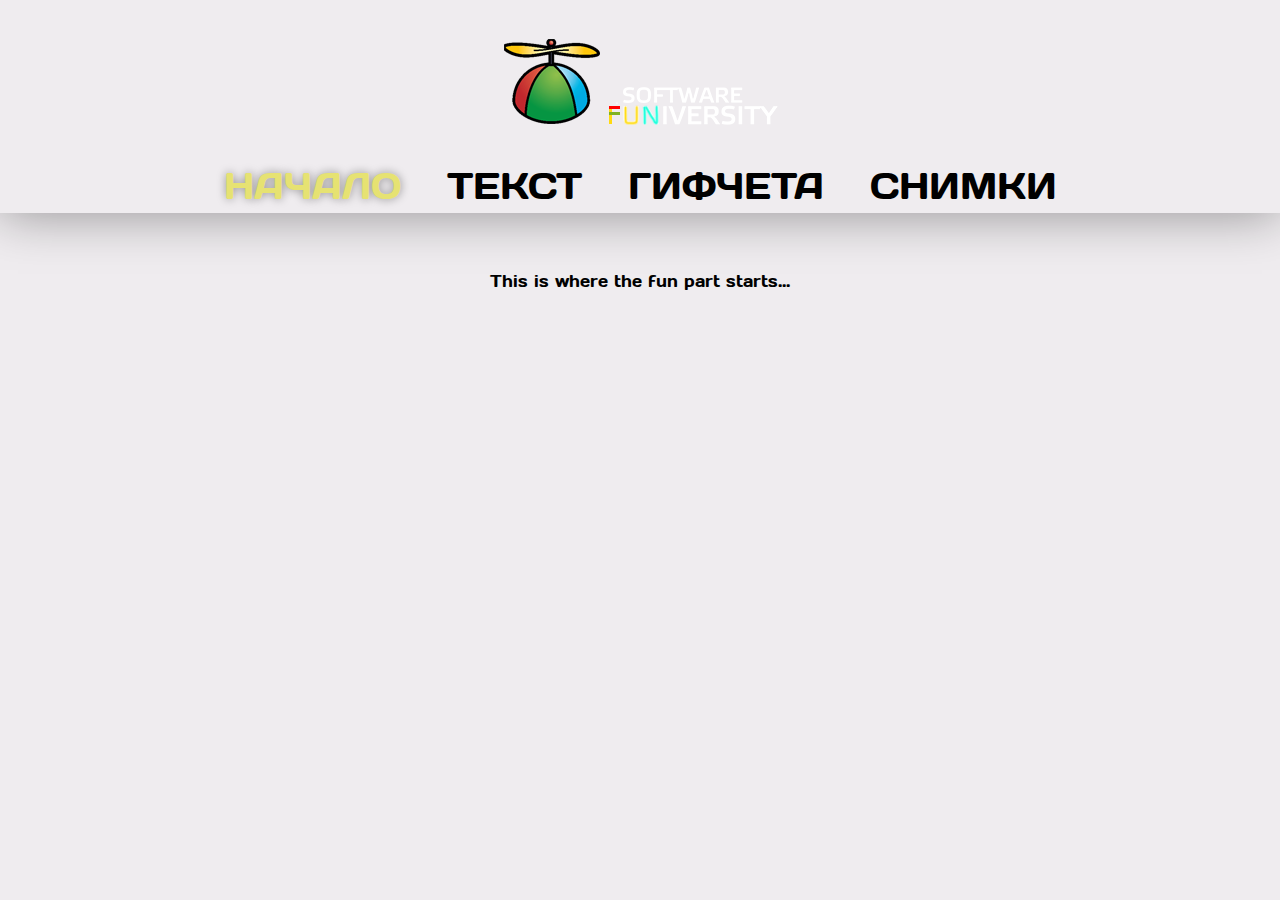
==== index.html @ 154f2076 "Updated the content of the site." ====
<!doctype html>
<html lang="bg">
<head>
    <meta charset="UTF-8">
    <title>SoftUni Fun</title>
    <link rel="stylesheet" href="style/reset.css"/>
    <link rel="stylesheet" href="style/main.css"/>
</head>
<body>
<header>
    <div class="wrapper">
        <h1><a href=""><img src="ressources/img/fun-logo.png" alt="softuni fun logo"/></a></h1>
        <nav>
            <ul>
                <li class="home-nav active"><a href="#home">НАЧАЛО</a></li>
                <li class="jokes-nav"><a href="#jokes">ТЕКСТ</a></li>
                <li class="gifs-nav"><a href="#gifs">ГИФЧЕТА</a></li>
                <li class="pics-nav"><a href="#pics">СНИМКИ</a></li>
            </ul>
        </nav>
    </div>
</header>
<main>
    <div class="wrapper">
        <article id="home" class="visible">
            <h2>This is where the fun part starts...</h2>
        </article>
        <article id="jokes">
            <h3>Вицове:</h3>
            <section>
                <h4>Колко системни програмисти са нужни ...</h4>

                <p>- Колко системни програмисти са нужни за да завият крушка?</p>

                <p>- Нито един. Проблемът е хардуерен.</p>
            </section>
            <section>
                <h4>Час по английски ...</h4>

                <p>Час по английски. Учителят:</p>

                <p>- Как е на английски гума?</p>

                <p>Син на програмист:</p>

                <p>- Бекспейс.</p>
            </section>
            <section>
                <h4>Интервюират жената на програмист...</h4>

                <p>Интервюират жената на програмист:</p>

                <p>- А той, как Ви свали?</p>

                <p>- С FlashGet...</p>
            </section>
            <section>
                <h4>Срещат се двама програмисти ...</h4>

                <p>- Трябва ми генератор на случайни числа.</p>

                <p>- 14 - отговаря другия.</p>
            </section>
            <h3>Best comment in source code:</h3>
        </article>

        <article id="gifs">
            <section>
                <h4>Екипният проект ...</h4>
                <img src="ressources/gifs/my-code.gif" alt=""/>
            </section>
            <section>
                <h4>Когато лекторът пита <br/> дали се чува отзад ...</h4>
                <img src="ressources/gifs/all-listening.gif" alt=""/>
            </section>
            <section>
                <h4>Когато разбера,<br/> че съм объркал залата ...</h4>
                <img src="ressources/gifs/wrong-hall.gif" alt=""/>
            </section>
            <section>
                <h4>Когато попитам Наков ...</h4>
                <img src="ressources/gifs/asking-nakov.gif" alt=""/>
            </section>
            <section>
                <h4>Когато ни показаха emmet ...</h4>
                <img src="ressources/gifs/emmet.gif" alt=""/>
            </section>
            <section>
                <h4>Когато се опитвам да си оправя кода ...</h4>
                <img src="ressources/gifs/fix-my-code.gif"/>
            </section>
            <section>
                <h4>Когато намеря хак ...</h4>
                <img src="ressources/gifs/last-minute-fix.gif" alt=""/>
            </section>
            <section>
                <h4>Когато за първи път писах JavaScript ...</h4>
                <img src="ressources/gifs/icandoit.gif" alt=""/>
            </section>
            <section>
                <h4>Когато ме попитат дали кодът ми работи ...</h4>
                <img src="ressources/gifs/code-works.gif" alt=""/>
            </section>
            <section>
                <h4>Когато пиша цяла нощ ...</h4>
                <img src="ressources/gifs/coding-all-night.gif" alt=""/>
            </section>
            <section>
                <h4>Когато си тръгвам от изпит <br/> с максимален брой точки ...</h4>
                <img src="ressources/gifs/haters.gif" alt=""/>
            </section>
            <section>
                <h4>Когато ми оценят домашното некоректно ...</h4>
                <img src="ressources/gifs/homeworks.gif" alt=""/>
            </section>
        </article>
        <article id="pics"></article>
    </div>
</main>
<script src="script/jquery-1.11.2.min.js"></script>
<script src="script/app.js"></script>
</body>
</html>
---- style/main.css ----
/*
Styles by:
Martin "Gartin" Georgiev

Last update: 25.02.2015

*/




/* * * * * * *
GENERAL RULES
* * * * * * */

@font-face {
    font-family: 'DaysRegular';
    src: url('../ressources/fonts/Days-webfont.eot');
    src: url('../ressources/fonts/Days-webfont.eot?#iefix') format('embedded-opentype'),
    url('../ressources/fonts/Days-webfont.woff') format('woff'),
    url('../ressources/fonts/Days-webfont.ttf') format('truetype'),
    url('../ressources/fonts/Days-webfont.svg#daysregular') format('svg');
    font-weight: normal;
    font-style: normal;

}

body {
    background: #EFECEF;
    box-sizing: border-box;
    font-family: DaysRegular;
    position: relative;
}

a {
    text-decoration: none;
    color: inherit;
}

.wrapper {
    max-width: 960px;
    margin: 0 auto;
    overflow: hidden;
}

/* * * * * * *
    HEADER
* * * * * * */

header {
    box-shadow: 0px 0px 50px rgba(0,0,0,0.4);
    text-align: center;
}

header img {
    margin: 30px 0;
}

nav li {
    display: inline-block;
    font-size: 36px;
    margin: 10px 20px;
}

nav a:hover {
    text-shadow: 0 0 10px rgba(0,0,0,0.4);
}

nav a:active {
    color: rgba(0,0,0,0.5);
    text-shadow: 0 0 rgba(,0,0,1);
}

.active {
    color: #E6E272;
    text-shadow: 0 0 10px rgba(0,0,0,0.4);

}

/* * * * * * * * * *
    MAIN CONTENT
* * * * * * * * * */

main .wrapper {
    position: relative;
}

main {
    padding-top: 60px;
}

article {
    display: inline-block;
    width: 100%;
    height: 400px;
    text-align: center;
}

#jokes section {
    text-align: left;
    margin-top: 20px;
}

#jokes h3 {
    margin-top: 20px;
}

#jokes h4 {
    font-size: 22px;
    padding: 10px;
}

#gifs h4 {
    font-size: 32px;
    padding: 20px;
}

#gifs section {
    margin-top: 80px;
}

#gifs img {
    width: 600px;
}
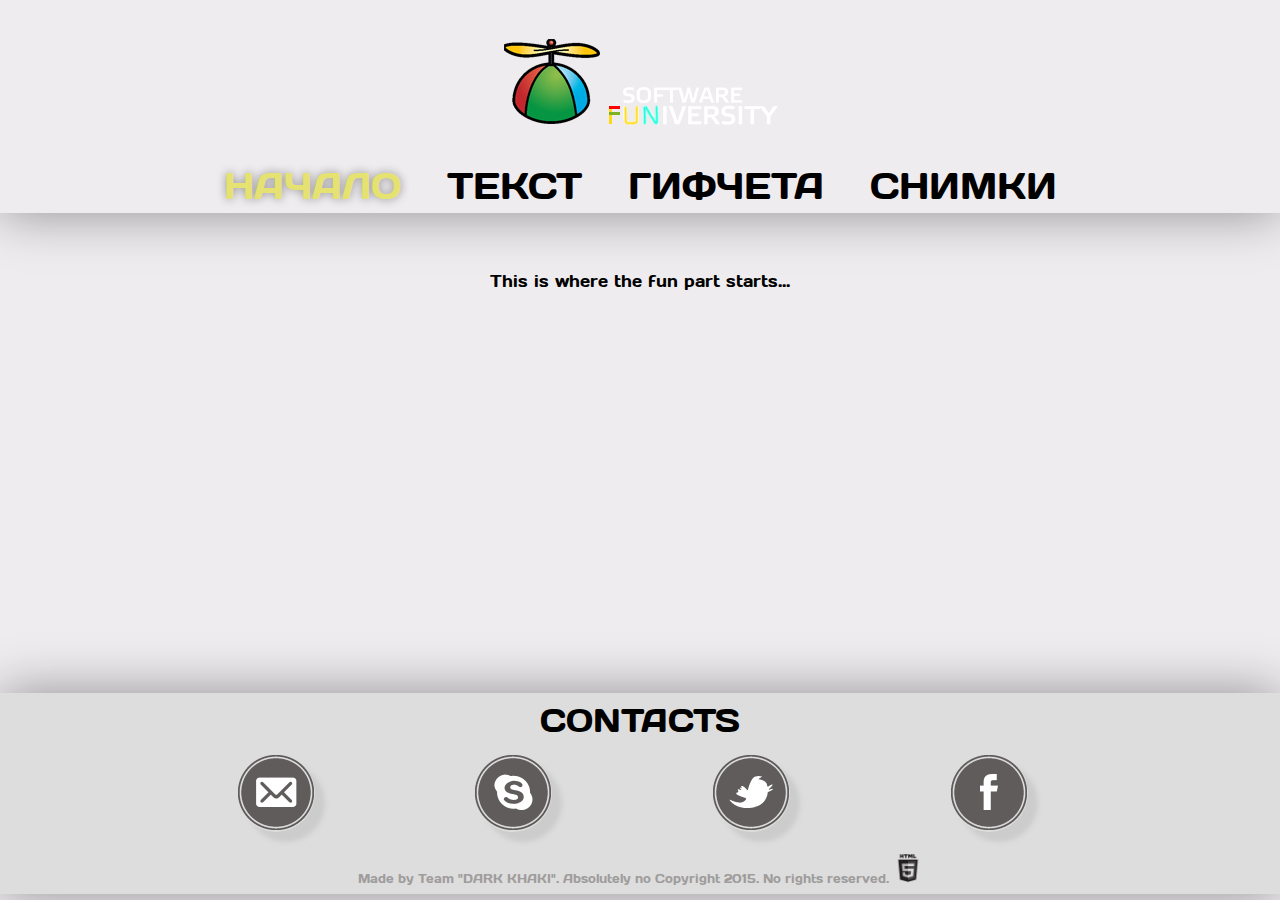
==== commit 31e54949: "Footer added" ====
--- a/index.html
+++ b/index.html
@@ -1,123 +1,138 @@
 <!doctype html>
 <html lang="bg">
-<head>
-    <meta charset="UTF-8">
-    <title>SoftUni Fun</title>
-    <link rel="stylesheet" href="style/reset.css"/>
-    <link rel="stylesheet" href="style/main.css"/>
-</head>
-<body>
-<header>
-    <div class="wrapper">
-        <h1><a href=""><img src="ressources/img/fun-logo.png" alt="softuni fun logo"/></a></h1>
-        <nav>
-            <ul>
-                <li class="home-nav active"><a href="#home">НАЧАЛО</a></li>
-                <li class="jokes-nav"><a href="#jokes">ТЕКСТ</a></li>
-                <li class="gifs-nav"><a href="#gifs">ГИФЧЕТА</a></li>
-                <li class="pics-nav"><a href="#pics">СНИМКИ</a></li>
-            </ul>
-        </nav>
-    </div>
-</header>
-<main>
-    <div class="wrapper">
-        <article id="home" class="visible">
-            <h2>This is where the fun part starts...</h2>
-        </article>
-        <article id="jokes">
-            <h3>Вицове:</h3>
-            <section>
-                <h4>Колко системни програмисти са нужни ...</h4>
+    <head>
+        <meta charset="UTF-8">
+        <title>SoftUni Fun</title>
+        <link rel="stylesheet" href="style/reset.css"/>
+        <link rel="stylesheet" href="style/main.css"/>
+    </head>
+    <body>
+        <header>
+            <div class="wrapper">
+                <h1><a href=""><img src="ressources/img/fun-logo.png" alt="softuni fun logo"/></a></h1>
+                <nav>
+                    <ul>
+                        <li class="home-nav active"><a href="#home">НАЧАЛО</a></li>
+                        <li class="jokes-nav"><a href="#jokes">ТЕКСТ</a></li>
+                        <li class="gifs-nav"><a href="#gifs">ГИФЧЕТА</a></li>
+                        <li class="pics-nav"><a href="#pics">СНИМКИ</a></li>
+                    </ul>
+                </nav>
+            </div>
+        </header>
+        <main>
+            <div class="wrapper">
+                <article id="home" class="visible">
+                    <h2>This is where the fun part starts...</h2>
+                </article>
+                <article id="jokes">
+                    <h3>Вицове:</h3>
+                    <section>
+                        <h4>Колко системни програмисти са нужни ...</h4>
 
-                <p>- Колко системни програмисти са нужни за да завият крушка?</p>
+                        <p>- Колко системни програмисти са нужни за да завият крушка?</p>
 
-                <p>- Нито един. Проблемът е хардуерен.</p>
-            </section>
-            <section>
-                <h4>Час по английски ...</h4>
+                        <p>- Нито един. Проблемът е хардуерен.</p>
+                    </section>
+                    <section>
+                        <h4>Час по английски ...</h4>
 
-                <p>Час по английски. Учителят:</p>
+                        <p>Час по английски. Учителят:</p>
 
-                <p>- Как е на английски гума?</p>
+                        <p>- Как е на английски гума?</p>
 
-                <p>Син на програмист:</p>
+                        <p>Син на програмист:</p>
 
-                <p>- Бекспейс.</p>
-            </section>
-            <section>
-                <h4>Интервюират жената на програмист...</h4>
+                        <p>- Бекспейс.</p>
+                    </section>
+                    <section>
+                        <h4>Интервюират жената на програмист...</h4>
 
-                <p>Интервюират жената на програмист:</p>
+                        <p>Интервюират жената на програмист:</p>
 
-                <p>- А той, как Ви свали?</p>
+                        <p>- А той, как Ви свали?</p>
 
-                <p>- С FlashGet...</p>
-            </section>
-            <section>
-                <h4>Срещат се двама програмисти ...</h4>
+                        <p>- С FlashGet...</p>
+                    </section>
+                    <section>
+                        <h4>Срещат се двама програмисти ...</h4>
 
-                <p>- Трябва ми генератор на случайни числа.</p>
+                        <p>- Трябва ми генератор на случайни числа.</p>
 
-                <p>- 14 - отговаря другия.</p>
-            </section>
-            <h3>Best comment in source code:</h3>
-        </article>
+                        <p>- 14 - отговаря другия.</p>
+                    </section>
+                    <h3>Best comment in source code:</h3>
+                </article>
 
-        <article id="gifs">
-            <section>
-                <h4>Екипният проект ...</h4>
-                <img src="ressources/gifs/my-code.gif" alt=""/>
-            </section>
-            <section>
-                <h4>Когато лекторът пита <br/> дали се чува отзад ...</h4>
-                <img src="ressources/gifs/all-listening.gif" alt=""/>
-            </section>
-            <section>
-                <h4>Когато разбера,<br/> че съм объркал залата ...</h4>
-                <img src="ressources/gifs/wrong-hall.gif" alt=""/>
-            </section>
-            <section>
-                <h4>Когато попитам Наков ...</h4>
-                <img src="ressources/gifs/asking-nakov.gif" alt=""/>
-            </section>
-            <section>
-                <h4>Когато ни показаха emmet ...</h4>
-                <img src="ressources/gifs/emmet.gif" alt=""/>
-            </section>
-            <section>
-                <h4>Когато се опитвам да си оправя кода ...</h4>
-                <img src="ressources/gifs/fix-my-code.gif"/>
-            </section>
-            <section>
-                <h4>Когато намеря хак ...</h4>
-                <img src="ressources/gifs/last-minute-fix.gif" alt=""/>
-            </section>
-            <section>
-                <h4>Когато за първи път писах JavaScript ...</h4>
-                <img src="ressources/gifs/icandoit.gif" alt=""/>
-            </section>
-            <section>
-                <h4>Когато ме попитат дали кодът ми работи ...</h4>
-                <img src="ressources/gifs/code-works.gif" alt=""/>
-            </section>
-            <section>
-                <h4>Когато пиша цяла нощ ...</h4>
-                <img src="ressources/gifs/coding-all-night.gif" alt=""/>
-            </section>
-            <section>
-                <h4>Когато си тръгвам от изпит <br/> с максимален брой точки ...</h4>
-                <img src="ressources/gifs/haters.gif" alt=""/>
-            </section>
-            <section>
-                <h4>Когато ми оценят домашното некоректно ...</h4>
-                <img src="ressources/gifs/homeworks.gif" alt=""/>
-            </section>
-        </article>
-        <article id="pics"></article>
-    </div>
-</main>
-<script src="script/jquery-1.11.2.min.js"></script>
-<script src="script/app.js"></script>
-</body>
+                <article id="gifs">
+                    <section>
+                        <h4>Екипният проект ...</h4>
+                        <img src="ressources/gifs/my-code.gif" alt=""/>
+                    </section>
+                    <section>
+                        <h4>Когато лекторът пита <br/> дали се чува отзад ...</h4>
+                        <img src="ressources/gifs/all-listening.gif" alt=""/>
+                    </section>
+                    <section>
+                        <h4>Когато разбера,<br/> че съм объркал залата ...</h4>
+                        <img src="ressources/gifs/wrong-hall.gif" alt=""/>
+                    </section>
+                    <section>
+                        <h4>Когато попитам Наков ...</h4>
+                        <img src="ressources/gifs/asking-nakov.gif" alt=""/>
+                    </section>
+                    <section>
+                        <h4>Когато ни показаха emmet ...</h4>
+                        <img src="ressources/gifs/emmet.gif" alt=""/>
+                    </section>
+                    <section>
+                        <h4>Когато се опитвам да си оправя кода ...</h4>
+                        <img src="ressources/gifs/fix-my-code.gif" alt=""/>
+                    </section>
+                    <section>
+                        <h4>Когато намеря хак ...</h4>
+                        <img src="ressources/gifs/last-minute-fix.gif" alt=""/>
+                    </section>
+                    <section>
+                        <h4>Когато за първи път писах JavaScript ...</h4>
+                        <img src="ressources/gifs/icandoit.gif" alt=""/>
+                    </section>
+                    <section>
+                        <h4>Когато ме попитат дали кодът ми работи ...</h4>
+                        <img src="ressources/gifs/code-works.gif" alt=""/>
+                    </section>
+                    <section>
+                        <h4>Когато пиша цяла нощ ...</h4>
+                        <img src="ressources/gifs/coding-all-night.gif" alt=""/>
+                    </section>
+                    <section>
+                        <h4>Когато си тръгвам от изпит <br/> с максимален брой точки ...</h4>
+                        <img src="ressources/gifs/haters.gif" alt=""/>
+                    </section>
+                    <section>
+                        <h4>Когато ми оценят домашното некоректно ...</h4>
+                        <img src="ressources/gifs/homeworks.gif" alt=""/>
+                    </section>
+                </article>
+                <article id="pics"></article>
+            </div>
+            <a href="#" class="scrollToTop"></a>
+        </main>
+         <footer>
+        <div class="wrapper">
+            <p>CONTACTS</p>
+            <div id="social"> 
+                    <a href="https://softuni.bg/contacts"><div id="mail"></div></a>
+                    <a href="#"><div id ="skype"></div></a>
+                    <a href="https://twitter.com/softunibg"><div id ="twitter"></div></a>
+                    <a href="https://www.facebook.com/SoftwareUniversity"><div id ="facebook"></div></a>
+            </div>
+            <p id="copyrights"> Made by Team "DARK KHAKI". Absolutely no Copyright 2015. No rights reserved.
+                <span><img src="ressources/img/HTML5.png" alt="HTML5"/></span>
+            </p>
+        </div>
+        </footer>
+        <script src="script/jquery-1.11.2.min.js"></script>
+        <script src="script/app.js"></script>
+    </body>
 </html>--- a/style/main.css
+++ b/style/main.css
@@ -17,9 +17,9 @@
     font-family: 'DaysRegular';
     src: url('../ressources/fonts/Days-webfont.eot');
     src: url('../ressources/fonts/Days-webfont.eot?#iefix') format('embedded-opentype'),
-    url('../ressources/fonts/Days-webfont.woff') format('woff'),
-    url('../ressources/fonts/Days-webfont.ttf') format('truetype'),
-    url('../ressources/fonts/Days-webfont.svg#daysregular') format('svg');
+        url('../ressources/fonts/Days-webfont.woff') format('woff'),
+        url('../ressources/fonts/Days-webfont.ttf') format('truetype'),
+        url('../ressources/fonts/Days-webfont.svg#daysregular') format('svg');
     font-weight: normal;
     font-style: normal;
 
@@ -68,7 +68,7 @@
 
 nav a:active {
     color: rgba(0,0,0,0.5);
-    text-shadow: 0 0 rgba(,0,0,1);
+    text-shadow: 0 0 rgba(0,0,1);
 }
 
 .active {
@@ -122,3 +122,104 @@
 #gifs img {
     width: 600px;
 }
+
+.scrollToTop{
+    border: 1px solid rgba(255, 0, 0, .1);
+    z-index: 1;
+    width:100px; 
+    height:100px;
+    padding:10px; 
+    text-align:center; 
+    /*background: whiteSmoke;*/
+    font-weight: bold;
+    color: #444;
+    text-decoration: none;
+    position:fixed;
+    top:500px;
+    right:40px;
+    display:none;
+    background: url('../ressources/img/arrow-up.png') no-repeat 0px 20px;
+    background-size: 100px 100px;
+    background-repeat: no-repeat;
+
+}   
+.scrollToTop:hover{
+    text-decoration:none;
+}
+
+/* ------ footer --------- */
+
+footer {
+    margin-top: 20px;
+    background-color: #DDD;
+    box-shadow: 0px 0px 50px rgba(0,0,0,0.4);
+
+}
+footer p {
+    text-align: center;
+    margin-top: 1%;
+    margin-bottom: 1%;
+    font-size: 32px;
+}
+
+#mail, #skype, #twitter, #facebook {
+    display: inline-block;
+    margin: 1% 8%;
+}
+
+#mail  {
+    width: 78px;
+    height: 78px;
+    background: url('../ressources/img/mail.png') no-repeat left;
+    box-shadow: 10px 10px 5px #ccc;
+    border-radius: 50px;
+}
+    #mail:hover {
+    background: url('../ressources/img/mail.png') no-repeat right;
+    box-shadow: 10px 10px 5px #888888; 
+    }
+
+#skype {
+    width: 78px;
+    height: 78px;
+    background: url('../ressources/img/skype.png') no-repeat left;
+    box-shadow: 10px 10px 5px #ccc;
+    border-radius: 50px;
+}
+    #skype:hover {
+    background: url('../ressources/img/skype.png') no-repeat right; 
+    box-shadow: 10px 10px 5px #888888;  
+    }
+
+#twitter {
+    width: 78px;
+    height: 78px;
+    background: url('../ressources/img/twitter.png') no-repeat left;
+    box-shadow: 10px 10px 5px #ccc;
+    border-radius: 50px;
+}
+    #twitter:hover {
+    background: url('../ressources/img/twitter.png') no-repeat right;
+    box-shadow: 10px 10px 5px #888888; 
+    }
+
+#facebook {
+    width: 78px;
+    height:78px;
+    background: url('../ressources/img/facebook.png') no-repeat left;
+    box-shadow: 10px 10px 5px #ccc;
+    border-radius: 50px;
+}
+    #facebook:hover {
+    background: url('../ressources/img/facebook.png') no-repeat right; 
+    box-shadow: 10px 10px 5px #888888; 
+    }
+
+#copyrights {
+font-size: 12px;
+color: #9f9c9c;
+}
+
+    #copyrights img {
+        width: 30px;
+    }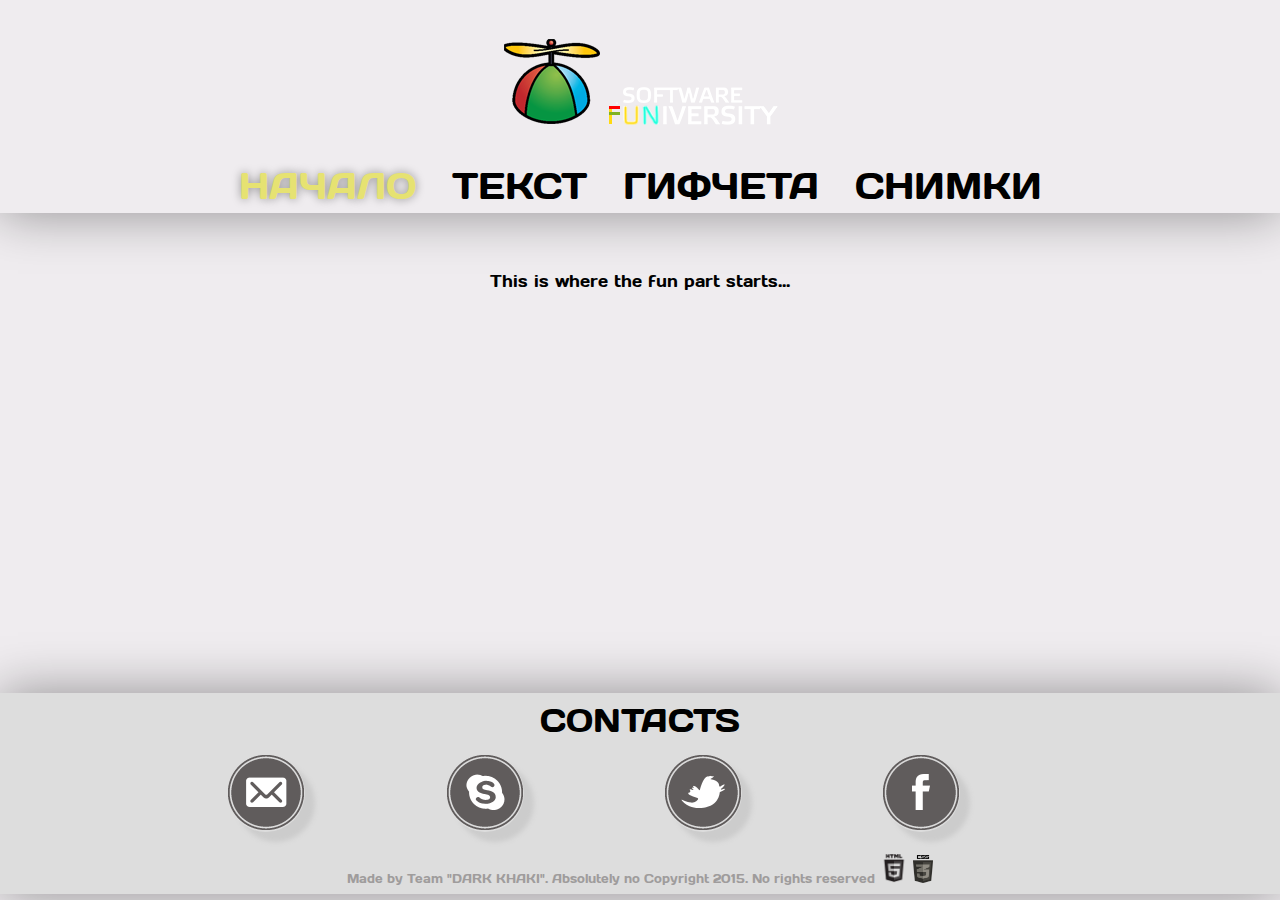
==== commit 96979bd3: "header,gifts,text and footer---> responsive to theProject Assignment" ====
--- a/index.html
+++ b/index.html
@@ -9,8 +9,8 @@
     <body>
         <header>
             <div class="wrapper">
-                <h1><a href=""><img src="ressources/img/fun-logo.png" alt="softuni fun logo"/></a></h1>
-                <nav>
+                <h1><a href="#"><img src="ressources/img/fun-logo.png" alt="softuni fun logo"/></a></h1>
+                <nav id="mainnav">
                     <ul>
                         <li class="home-nav active"><a href="#home">НАЧАЛО</a></li>
                         <li class="jokes-nav"><a href="#jokes">ТЕКСТ</a></li>
@@ -114,23 +114,50 @@
                         <img src="ressources/gifs/homeworks.gif" alt=""/>
                     </section>
                 </article>
-                <article id="pics"></article>
+                <article id="pics">
+                    <section>
+                        <h4></h4>
+                        <img src="ressources/img/black-white.jpg" alt=""/>
+                    </section>
+                    <section>
+                        <h4></h4>
+                        <img src="ressources/img/italic.jpg" alt=""/>
+                    </section>
+                    <section>
+                        <h4></h4>
+                        <img src="ressources/img/java.jpg" alt=""/>
+                    </section>
+                    <section>
+                        <h4></h4>
+                        <img src="ressources/img/f1.jpg" alt=""/>
+                    </section>
+                    <section>
+                        <h4></h4>
+                        <img src="ressources/img/e.png" alt=""/>
+                    </section>
+                    <section>
+                        <h4></h4>
+                        <img src="ressources/img/saver.jpg" alt=""/>
+                    </section>
+                </article>
             </div>
             <a href="#" class="scrollToTop"></a>
         </main>
-         <footer>
-        <div class="wrapper">
-            <p>CONTACTS</p>
-            <div id="social"> 
+        <footer>
+            <div class="wrapper">
+                <p>CONTACTS</p>
+                <div id="social">
                     <a href="https://softuni.bg/contacts"><div id="mail"></div></a>
                     <a href="#"><div id ="skype"></div></a>
                     <a href="https://twitter.com/softunibg"><div id ="twitter"></div></a>
                     <a href="https://www.facebook.com/SoftwareUniversity"><div id ="facebook"></div></a>
+                </div>
+               
+                <p id="copyrights"> Made by Team "DARK KHAKI". Absolutely no Copyright 2015. No rights reserved
+                    <span><img src="ressources/img/HTML5.png" alt="HTML5"/></span>
+                    <span><img src="ressources/img/css3.png" alt="CSS3"/></span>
+                </p>
             </div>
-            <p id="copyrights"> Made by Team "DARK KHAKI". Absolutely no Copyright 2015. No rights reserved.
-                <span><img src="ressources/img/HTML5.png" alt="HTML5"/></span>
-            </p>
-        </div>
         </footer>
         <script src="script/jquery-1.11.2.min.js"></script>
         <script src="script/app.js"></script>
--- a/style/main.css
+++ b/style/main.css
@@ -53,13 +53,15 @@
 }
 
 header img {
+
     margin: 30px 0;
+    max-width: 100%;
 }
 
 nav li {
     display: inline-block;
     font-size: 36px;
-    margin: 10px 20px;
+    margin: 10px 15px;
 }
 
 nav a:hover {
@@ -110,7 +112,7 @@
     padding: 10px;
 }
 
-#gifs h4 {
+#gifs,#pics h4 {
     font-size: 32px;
     padding: 20px;
 }
@@ -118,34 +120,45 @@
 #gifs section {
     margin-top: 80px;
 }
-
+/*made images and gifs responsive*/
 #gifs img {
-    width: 600px;
-}
-
+    width:60%;
+}
+
+#pics img{
+    width:60%;
+}
+
+/* ------ FIxed navbar --------- */
+
+.fixed{
+    width: 100%;
+    left: 0;
+    position: fixed;
+    top: 0;
+    z-index: 99; 
+    background-color: #EFECEF;
+    box-shadow: 0px 0px 50px rgba(0,0,0,0.4);
+
+}
+
+
+/* ------ Scroll to top button --------- */
 .scrollToTop{
-    border: 1px solid rgba(255, 0, 0, .1);
+    border: 1px solid transparent;
     z-index: 1;
     width:100px; 
     height:100px;
     padding:10px; 
-    text-align:center; 
-    /*background: whiteSmoke;*/
-    font-weight: bold;
-    color: #444;
-    text-decoration: none;
     position:fixed;
-    top:500px;
-    right:40px;
+    top:80%;
+    right:0;
     display:none;
     background: url('../ressources/img/arrow-up.png') no-repeat 0px 20px;
     background-size: 100px 100px;
     background-repeat: no-repeat;
-
+    opacity: 0.8;
 }   
-.scrollToTop:hover{
-    text-decoration:none;
-}
 
 /* ------ footer --------- */
 
@@ -162,10 +175,12 @@
     font-size: 32px;
 }
 
+
 #mail, #skype, #twitter, #facebook {
     display: inline-block;
-    margin: 1% 8%;
-}
+    margin: 1% 7%;
+}
+
 
 #mail  {
     width: 78px;
@@ -174,10 +189,10 @@
     box-shadow: 10px 10px 5px #ccc;
     border-radius: 50px;
 }
-    #mail:hover {
+#mail:hover {
     background: url('../ressources/img/mail.png') no-repeat right;
     box-shadow: 10px 10px 5px #888888; 
-    }
+}
 
 #skype {
     width: 78px;
@@ -186,10 +201,10 @@
     box-shadow: 10px 10px 5px #ccc;
     border-radius: 50px;
 }
-    #skype:hover {
+#skype:hover {
     background: url('../ressources/img/skype.png') no-repeat right; 
     box-shadow: 10px 10px 5px #888888;  
-    }
+}
 
 #twitter {
     width: 78px;
@@ -198,10 +213,10 @@
     box-shadow: 10px 10px 5px #ccc;
     border-radius: 50px;
 }
-    #twitter:hover {
+#twitter:hover {
     background: url('../ressources/img/twitter.png') no-repeat right;
     box-shadow: 10px 10px 5px #888888; 
-    }
+}
 
 #facebook {
     width: 78px;
@@ -210,16 +225,121 @@
     box-shadow: 10px 10px 5px #ccc;
     border-radius: 50px;
 }
-    #facebook:hover {
+#facebook:hover {
     background: url('../ressources/img/facebook.png') no-repeat right; 
     box-shadow: 10px 10px 5px #888888; 
-    }
+}
 
 #copyrights {
-font-size: 12px;
-color: #9f9c9c;
-}
-
-    #copyrights img {
-        width: 30px;
-    }+    font-size: 12px;
+    color: #9f9c9c;
+}
+
+#copyrights > span:nth-child(1) > img {
+    width: 30px;
+}
+
+#copyrights > span:nth-child(2) > img {
+    width: 20px;
+}
+
+
+
+
+
+
+/* Responsive design  */
+
+
+
+
+@media screen and (max-width: 900px) {
+
+        nav li {
+        font-size: 1.5em;
+        }
+
+        header img {
+        width: 250px;
+        }
+
+        h4 {
+            font-size: 0.8em;
+        }
+
+        footer p {
+        font-size: 26px;
+        }
+
+
+
+
+}
+
+@media screen and (max-width: 768px) {
+
+        nav li {
+        font-size: 1.3em;
+        }
+
+        header img {
+        width: 220px;
+        }
+
+        h4 {
+            font-size: 0.6em;
+        }
+
+         footer p {
+        font-size: 20px;
+        }
+
+
+        #mail, #skype, #twitter, #facebook {
+        margin: 1% 5%;
+        }
+
+}
+
+@media screen and (max-width: 640px) {
+
+        nav li {
+        font-size: 1em;
+        }
+
+         header img {
+        width: 190px;
+        }
+
+        h4 {
+            font-size: 0.6em;
+        }
+         footer p {
+        font-size: 14px;
+        }
+
+        #mail, #skype, #twitter, #facebook {
+        margin: 0 auto;
+        }
+}
+
+@media screen and (max-width: 480px) {
+
+        nav li {
+            width: 100%;
+            font-size: 2em;
+        }
+
+        header img {
+        display: none;
+        }
+
+        h4 {
+            font-size: 0.6em;
+        }
+
+        #gifs img {
+          max-width:100%;
+          margin: 0;
+        }
+}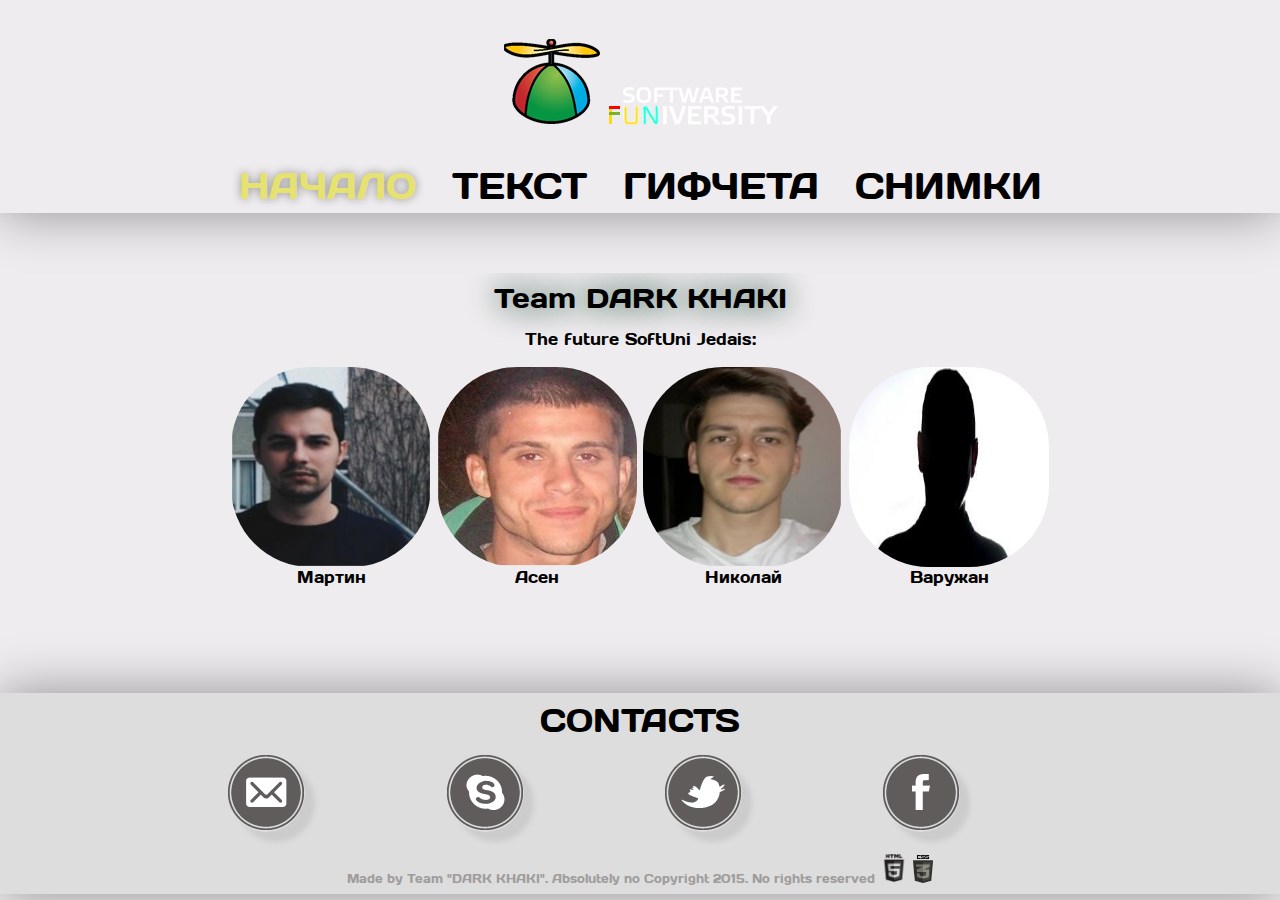
==== commit a3de139a: "final version: pictures added, style, responsive and text" ====
--- a/index.html
+++ b/index.html
@@ -23,7 +23,34 @@
         <main>
             <div class="wrapper">
                 <article id="home" class="visible">
-                    <h2>This is where the fun part starts...</h2>
+                    <h1>Team DARK KHAKI</h1>
+                    <h2>The future SoftUni Jedais:</h2>
+                    <ul>
+                        <li>
+                            <figure>
+                                <img src="ressources/img/martin.jpg" width="200" height="200"/>
+                                <figcaption>Мартин</figcaption>
+                            </figure>
+                        </li>
+                        <li>
+                            <figure>
+                            <img src="ressources/img/Asen.jpg" width="200" height="200"/>
+                            <figcaption>Асен</figcaption>
+                            </figure>
+                        </li>
+                        <li>    
+                            <figure>
+                            <img src="ressources/img/Nikolay.jpg" width="200" height="200"/>
+                            <figcaption>Николай</figcaption>
+                            </figure>
+                        </li>
+                        <li>    
+                            <figure>
+                            <img src="ressources/img/Varujan.jpg" width="200" height="200"/>
+                            <figcaption>Варужан</figcaption>
+                            </figure>
+                        </li>
+                    </ul>
                 </article>
                 <article id="jokes">
                     <h3>Вицове:</h3>
@@ -62,6 +89,48 @@
                         <p>- 14 - отговаря другия.</p>
                     </section>
                     <h3>Best comment in source code:</h3>
+                    <section>   
+                               <p>---------------------------------------</p>                                       
+                               <p> // Dear maintainer:</p>
+                               <p>// Once you are done trying to 'optimize' this routine,</p>
+                               <p> // and have realized what a terrible mistake that was,</p>
+                               <p> // please increment the following counter as a warning</p>
+                               <p>// to the next guy:</p>
+                               <p> //<p>
+                               <p> // total_hours_wasted_here = 42</p>
+                    </section>
+                    <section>   
+                                <p>---------------------------------------</p>
+                               <p>//Dear future me. Please forgive me.</p>
+                               <p>//I can't even begin to express how sorry I am.</p>
+                    </section>
+                    <section>
+                               <p>---------------------------------------</p>
+                               <p>// TODO: end this lunacy</p>
+                    </section>
+                    <section>
+                                <p>---------------------------------------</p>
+                                <p>// simply copied from another code</p>                
+                    </section>
+                    <section>
+                                <p>---------------------------------------</p>                      
+                           <p>try {</p>
+                               </p> dataSource.close();</p>
+                           </p> }</p>
+                           </p> catch (SQLException ex) {</p>
+                               </p> // Do nothing, since we're going to trash this anyway</p>
+                           </p> }</p>
+                    </section>
+                    <section>
+                               <p>---------------------------------------</p>                 
+                               <p>public static final void attachListener(Object listener) {</p>
+
+                           <p> /* ======================= */</p>
+
+                            <p> // This does nothing, continue searching</p>
+
+                           <p>  /* ======================= */</p>
+                    </section>
                 </article>
 
                 <article id="gifs">
--- a/style/main.css
+++ b/style/main.css
@@ -123,10 +123,12 @@
 /*made images and gifs responsive*/
 #gifs img {
     width:60%;
+    box-shadow: 0px 0px 50px rgba(0,0,0,0.8);
 }
 
 #pics img{
     width:60%;
+    box-shadow: 0px 0px 50px rgba(0,0,0,0.8);
 }
 
 /* ------ FIxed navbar --------- */
@@ -321,6 +323,10 @@
         #mail, #skype, #twitter, #facebook {
         margin: 0 auto;
         }
+
+        #social {
+            margin-left: 20%;
+        }
 }
 
 @media screen and (max-width: 480px) {
@@ -342,4 +348,29 @@
           max-width:100%;
           margin: 0;
         }
+}
+
+
+
+
+/* last changes */
+
+#home > h1 {
+    max-width: 80%;
+    font-size: 28px;
+    margin: 0 auto;
+    margin-bottom: 20px;
+    margin-top: 10px;
+    text-shadow: 0px 0px 30px rgba(0, 61, 36, 1);
+}
+#home > ul {
+    margin-top: 20px;
+}
+#home > ul > li  {
+    display: inline-block;
+}
+#home > ul img {
+    max-width: 100%;
+    max-height: 100%;
+    border-radius: 40%;
 }